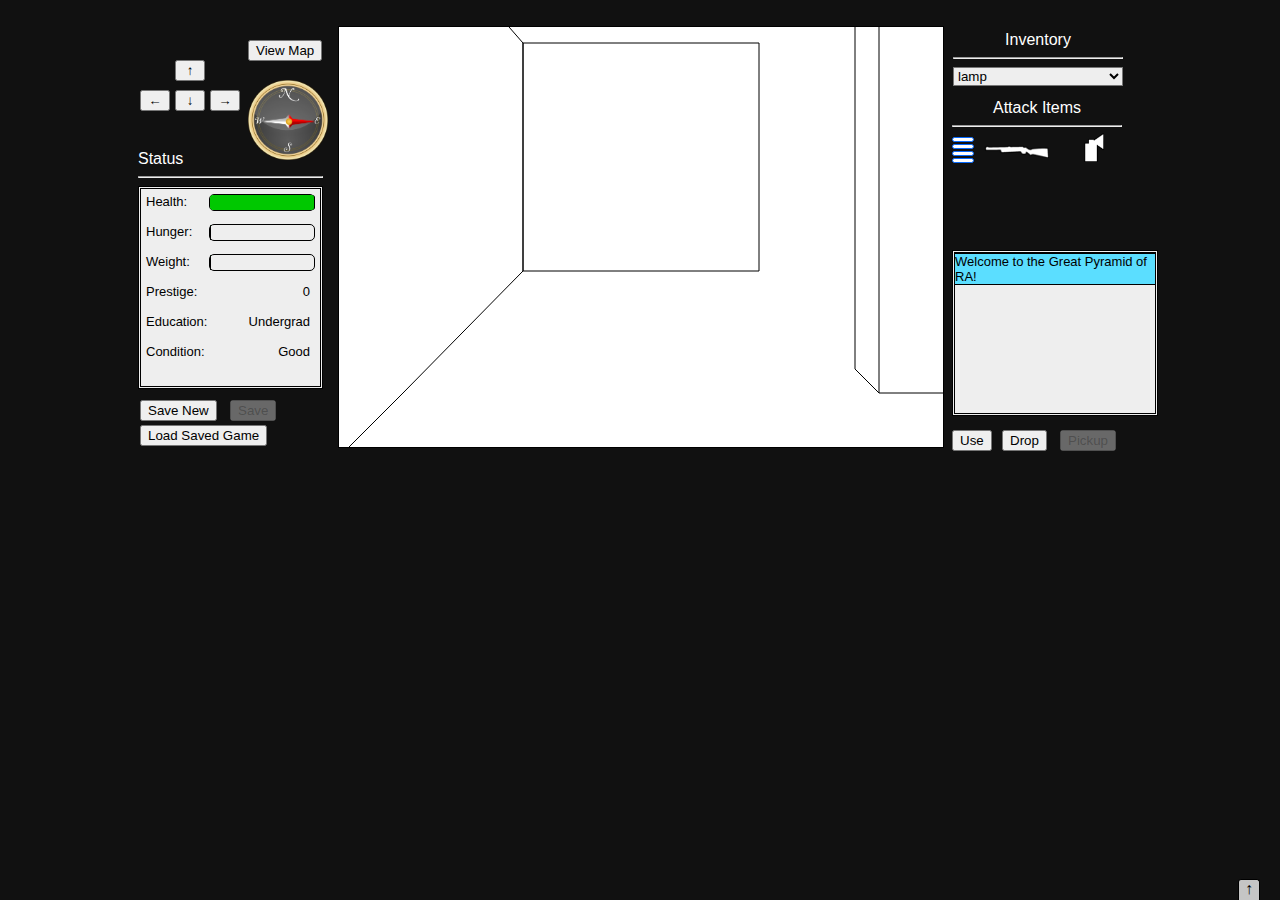
==== scarab/index.html @ b7496b99 "Initial checking of scarab code" ====
<html>
    <head>
        <title>Scarab of RA</title>
        <link rel="stylesheet" type="text/css" href="style.css" />
        <link rel="stylesheet" type="text/css" href="jquery-ui-1.8.22.custom.css" />
        <link rel="stylesheet" type="text/css" href="iphone.css" />
        <script type="text/javascript" language="JavaScript" src="raphael-min.js"></script>
        <script type="text/javascript" language="JavaScript" src="jquery-1.7.2.min.js"></script>
        <script type="text/javascript" language="JavaScript" src="jquery-ui-1.8.22.custom.min.js"></script>
        <script type="text/javascript" language="JavaScript" src="hieroglyphics.js"></script>
        <script type="text/javascript" language="JavaScript" src="messaging.js"></script>
        <script type="text/javascript" language="JavaScript" src="player_status.js"></script>
        <script type="text/javascript" language="JavaScript" src="item.js"></script>
        <script type="text/javascript" language="JavaScript" src="items.js"></script>
        <script type="text/javascript" language="JavaScript" src="defense.js"></script>
        <script type="text/javascript" language="JavaScript" src="progress_bar.js"></script>
        <script type="text/javascript" language="JavaScript" src="gui_menus.js"></script>
        <script type="text/javascript" language="JavaScript" src="gui_interactions.js"></script>
        <script type="text/javascript" language="JavaScript" src="gui_setup.js"></script>
        <script type="text/javascript" language="JavaScript" src="drawing.js"></script>
        <script type="text/javascript" language="JavaScript" src="maze.js"></script>
        <script type="text/javascript" language="JavaScript" src="draw_maze.js"></script>
        <script type="text/javascript" language="JavaScript" src="update_view.js"></script>
        <script type="text/javascript" language="JavaScript" src="movement.js"></script>
        <script type="text/javascript" language="JavaScript" src="gameIO.js"></script>
        <script type="text/javascript" language="JavaScript" src="traps.js"></script>
        <script type="text/javascript" language="JavaScript" src="character_images.js"></script>
        <script type="text/javascript" language="JavaScript" src="character_maps.js"></script>
        <script type="text/javascript" language="JavaScript" src="characters.js"></script>
        <script type="text/javascript" language="JavaScript" src="ai.js"></script>
        <script type="text/javascript" language="JavaScript" src="settings.js"></script>
        
        <link rel="SHORTCUT ICON" href="images/beetle_small.ico" />
    </head>
    
    <body onKeyDown="return KeyPress(event);">
        <br>
					<!-- view map button -->
			        <button type="button" onclick="ToggleMap();" id="view_map_button" class="view_map" style="vertical-align: top; position: relative; left: -90px; top: 20px;">View Map</button>
					<!-- Movement Buttons -->
					<div id="movement_controls" class="movement_controls"></div>
					
					<!-- Main Screen -->
					<DIV id="view" style="display: inline-block; border: 1px solid black; width: 604px; height: 420px; background-color: #FFF;"></DIV>
					<!-- Map -->
					<div id="map_view" class="map_view"></div>
					<!-- Click-to-fire --
					<div id="fire_defense" style="width: 604px; height: 420px; border: 0px solid green; overflow: auto;" onclick="ActiveDefense(event);"></div> -->
					<div id="fire_defense" style="width: 604px; height: 420px; border: 0px solid green; overflow: auto;"></div>
					
<br>
        <DIV id="needle" style="border: 0px; width: 14; height: 55;"></DIV>
        <DIV id="compass" style="border: 0px; width: 100px; height: 100px; margin-left: auto; margin-right: auto; text-align: center;"></DIV>
        
        <!-- Inventory List -->
        <DIV id="inventory"></DIV>
        <!-- Inventory Description -->
        <DIV id="inventory_description" class="inventory_description"></DIV>
        
        <!-- Use button -->
        <button id="use_button" class="use_button" onclick="UseSelectedItem();">Use</button>
        
        <!-- Drop button -->
        <button id="drop_button" class="drop_button" onclick="DropDialog();">Drop</button>
        
        <!-- Pickup button -->
        <button id="pickup_button" class="pickup_button" onclick="PickupItem();" disabled="disabled">Pickup</button>
        
        <!-- save and load buttons -->
        <button id="save_button" onclick="SaveGameDialog();">Save New</button>
        <button id="load_button" onclick="LoadGameDialog();">Load Saved Game</button>
        <button id="update_button" onclick="UpdateLastSave();" disabled="disabled">Save</button>
        
        <!-- attack items -->
        <DIV id="attack_items" class="attack_items"></DIV>
        
        <!-- Status Box -->
        <DIV id="status_window" class="status_window"></DIV>        
        
        <!-- Settings Box -->
        <DIV id="settings_panel" class="settings_panel"></DIV>
        <!-- "Bring up settings" button -->
        <DIV id="open_settings" class="open_settings" title="Settings">&uarr;</DIV>
        
        <script type="text/javascript">
            LoadImages();
        </script>
        
        <br><br>
        
        
        <!-- The following is a generic template for a menu, and is used/updated any time a menu is clicked (apple-logo, Game, Map, Speed, Inventory, Help, or Hints) -->
        <DIV id="generic_menu"></DIV>
        </DIV>
    </body>
</html>
---- scarab/style.css ----
body{
	background-color: #111;
}

DIV
{
    font-family: Arial;    
}

select.inventory_list{
	width: 170px;
	background-color: #EEE;
}

div.inventory_description{
	height: 160px;
	background-color: #EEE;
	font-size: small;
	overflow-y: auto;
	overflow-x: none;
}

.new_message{
	border-bottom: 1px solid black;
	border-top: 1px solid black;
	background-color: #5BDEFF;
	transition: background-color 2s, border-bottom 2s, border-top 2s;
	-webkit-transition: background-color 2s, border-bottom 2s, border-top 2s;
	-moz-transition: background-color 2s, border-bottom 2s, border-top 2s;
	-o-transition: backgorund-color 2s, border-bottom 2s, border-top 2s;
}

.old_message{
	border-bottom: 1px solid transparent;
	background-color: transparent;
	border-top: 1px solid transparent;
}

span.dart{
	display: inline-block;
	height: 3px;
	margin-top: 1px;
	margin-bottom: 1px;
	width: 20px;
	background-color: #FFF;
	border: 1px solid #0569FF;
	border-radius: 3px;
}

div.dart_holder{
	display: inline-block;
	padding-right: 10px;
}

.dartgun_icon{
	top: -6px;
	position: relative;
}

.spray_icon{
	top: -2px;
	position: relative;
	margin-left: 35px;
	width: 20px;
}

div.attack_items{
	height: 190px;
	width: 170px;
}

.map_view{
	height: 420px;
	width: 604px;
	border: 1px solid black;
	overflow: auto;
	-web-transition: height 2s;
	-moz-transition: height 2s; /* Firefox 4 */
	-webkit-transition: height 2s; /* Safari and Chrome */
	-o-transition: height 2s; /* Opera */
}

.map_view_reveal{
	height: 0px;
}

button.use_button{
	position: absolute;
}

button.drop_button{
	position: absolute;
}

button.pickup_button{
	position: absolute;
}

div.status_window{
	position: absolute;
	top: 150px;
	height: 230px;
	color: #FFF;
}

div.status{
	background-color: #EEE;
	font-size: small;
	border: 3px double black;
	height: 192px;
	color: #000;
	padding-top: 5px;
	padding-left: 5px;
}

div.health{
	width: 60%;
	height: 15px;
	border-radius: 5px;
	border: 1px solid black;
	display: inline-block;
	position: relative;
	float: right;
	margin-right: 5px;
}

div.hunger{
	width: 60%;
	height: 15px;
	border-radius: 5px;
	border: 1px solid black;
	display: inline-block;
	position: relative;
	float: right;
	margin-right: 5px;
}

div.weight{
	width: 60%;
	height: 15px;
	border-radius: 5px;
	border: 1px solid black;
	display: inline-block;
	position: relative;
	float: right;
	margin-right: 5px;
}

div.prestige_points{
	width: 50%;
	height: 15px;
	display: inline-block;
	position: relative;
	float: right;
	margin-right: 10px;
	text-align: right;
}

div.load_game{
	width: 400px;
	height: 250px;
	left: 50%;
	margin-left: -200px;
	top: 100px;
	display: block;
	position: absolute;
	border: 3px double black;
	border-radius: 5px;
	background-color: #FFF;
}

div.load_game button{
	left: 50%;
	margin-left: -37px;
	width: 75px;
	position: relative;
}

div.load_game_div{
	width: 90%;
	margin-left: auto;
	margin-right: auto;
	height: 150px;
	border: 1px solid black;
	overflow-x: auto;
	overflow-y: scroll;
}

div.save_as{
	width: 400px;
	height: 150px;
	left: 50%;
	margin-left: -200px;
	top: 150px;
	display: block;
	position: absolute;
	border: 3px double black;
	border-radius: 5px;
	background-color: #FFF;
}

div.save_as button{
	padding-left: 20px;
	padding-right: 20px;
	margin-left: 10px;
	margin-right: 10px;
}

div.loadable_game{
	vertical-align: top;
	padding-top: 5px;
	padding-bottom: 5px;
	cursor: hand;
	font-size: small;
	display: inline-block;
	width: 291px;
	padding-left: 10px;
	border: 1px solid transparent;
	transition: background-color 0.5s, border 0.5s;
	-moz-transition: background-color 0.5s, border 0.5s; /* Firefox 4 */
	-webkit-transition: background-color 0.5s, border 0.5s; /* Safari and Chrome */
	-o-transition: background-color 0.5s, border 0.5s; /* Opera */
}
div.loadable_game:hover{
	background-color: #ABCEFF;
	border: 1px solid black;
}

div.del_saved_game{
	display: inline-block;
	width: 40px;
	text-align: center;
	cursor: hand;
	border: 1px solid transparent;
	padding-top: 5px;
	padding-bottom: 5px;
	float: right;
	font-size: small;
	transition: background-color 0.5s, border 0.5s;
	-moz-transition: background-color 0.5s, border 0.5s; /* Firefox 4 */
	-webkit-transition: background-color 0.5s, border 0.5s; /* Safari and Chrome */
	-o-transition: background-color 0.5s, border 0.5s; /* Opera */
}

div.del_saved_game:hover{
	background-color: #F00;
	border: 1px solid black;
}

span.save_as_name{
	font-size: small;
}

div.drop_dialog{
	width: 400px;
	height: 150px;
	left: 50%;
	margin-left: -200px;
	top: 150px;
	display: block;
	position: absolute;
	border: 3px double black;
	border-radius: 5px;
	background-color: #FFF;
}

div.quantity_slider{
	width: 85%;
	margin-left: auto;
	margin-right: auto;
}

div.pickup_dialog{
	width: 400px;
	height: 190px;
	left: 50%;
	margin-left: -200px;
	top: 125px;
	display: block;
	position: absolute;
	border: 3px double black;
	border-radius: 5px;
	background-color: #FFF;
}

.settings_panel{
	width: 100%;
	display: block;
	position: absolute;
	height: 0px;
	background-color: #C5C5C5;
	left: 0px;
	z-index: 2;
	bottom: 0px;	
	transition: height 1s;
	-moz-transition: height 1s; /* Firefox 4 */
	-webkit-transition: height 1s; /* Safari and Chrome */
	-o-transition: height 1s; /* Opera */
}

.open_settings{
	display: block;
	position: absolute;
	right: 20px;
	width: 20px;
	border-top: 1px solid black;
	border-left: 1px solid black;
	border-right: 1px solid black;
	border-top-left-radius: 3px;
	border-top-right-radius: 3px;
	background-color: #C5C5C5;
	bottom: 0px;
	text-align: center;
	padding-bottom: 2px;
	cursor: hand;
	z-index: 3;
	transition: bottom 1s;
	-moz-transition: bottom 1s; /* Firefox 4 */
	-webkit-transition: bottom 1s; /* Safari and Chrome */
	-o-transition: bottom 1s; /* Opera */
}

.open_settings_open{
	bottom: 150px;
}

.settings_panel_expanded{
	height: 150px;
	border-top: 1px solid black;
	border-top-left-radius: 15px;
	border-top-right-radius: 15px;
	transition: height 1s;
	-moz-transition: height 1s; /* Firefox 4 */
	-webkit-transition: height 1s; /* Safari and Chrome */
	-o-transition: height 1s; /* Opera */
}

.close_settings{
	display: block;
	position: absolute;
	right: 20px;
	width: 20px;
	border: 1px solid black;
	border-radius: 3px;
	background-color: #FFF;
	top: 10px;
	text-align: center;
	padding-bottom: 2px;
	cursor: hand;
}

.input_forward{
	display: block;
	height: 28px;
	width: 28px;
	position: absolute;
	left: 130px;
	top: 30px;
	border: 1px solid black;
	border-radius: 5px;
	padding: 2px 2px 2px 2px;
	transition: border 0.5s, background-color 0.5s;
	-moz-transition: border 0.5s, background-color 0.5s; /* Firefox 4 */
	-webkit-transition: border 0.5s, background-color 0.5s; /* Safari and Chrome */
	-o-transition: border 0.5s, background-color 0.5s; /* Opera */
}

.input_forward:hover{
	border: 1px solid #00AAFF;
}

.input_backward{
	display: block;
	height: 30px;
	width: 30px;
	position: absolute;
	left: 130px;
	top: 100px;
	border: 1px solid black;
	border-radius: 5px;
	padding: 2px 2px 2px 2px;
	transition: border 0.5s, background-color 0.5s;
	-moz-transition: border 0.5s, background-color 0.5s; /* Firefox 4 */
	-webkit-transition: border 0.5s, background-color 0.5s; /* Safari and Chrome */
	-o-transition: border 0.5s, background-color 0.5s; /* Opera */
}

.input_backward:hover{
	border: 1px solid #00AAFF;
}

.input_left{
	display: block;
	height: 30px;
	width: 30px;
	position: absolute;
	left: 96px;
	top: 64px;
	border: 1px solid black;
	border-radius: 5px;
	padding: 2px 2px 2px 2px;
	transition: border 0.5s, background-color 0.5s;
	-moz-transition: border 0.5s, background-color 0.5s; /* Firefox 4 */
	-webkit-transition: border 0.5s, background-color 0.5s; /* Safari and Chrome */
	-o-transition: border 0.5s, background-color 0.5s; /* Opera */
}

.input_left:hover{
	border: 1px solid #00AAFF;
}

.input_right{
	display: block;
	height: 30px;
	width: 30px;
	position: absolute;
	left: 164px;
	top: 64px;
	border: 1px solid black;
	border-radius: 5px;
	padding: 2px 2px 2px 2px;
	transition: border 0.5s, background-color 0.5s;
	-moz-transition: border 0.5s, background-color 0.5s; /* Firefox 4 */
	-webkit-transition: border 0.5s, background-color 0.5s; /* Safari and Chrome */
	-o-transition: border 0.5s, background-color 0.5s; /* Opera */
}

.input_right:hover{
	border: 1px solid #00AAFF;
}

.input_drop{
	display: block;
	height: 40px;
	width: 40px;
	position: absolute;
	left: 240px;
	top: 30px;
	border: 1px solid black;
	border-radius: 5px;
	padding: 2px 2px 2px 2px;
	transition: border 0.5s, background-color 0.5s;
	-moz-transition: border 0.5s, background-color 0.5s; /* Firefox 4 */
	-webkit-transition: border 0.5s, background-color 0.5s; /* Safari and Chrome */
	-o-transition: border 0.5s, background-color 0.5s; /* Opera */
}

.input_drop:hover{
	border: 1px solid #00AAFF;
}

.input_pickup{
	display: block;
	height: 40px;
	width: 40px;
	position: absolute;
	left: 290px;
	top: 30px;
	border: 1px solid black;
	border-radius: 5px;
	padding: 2px 2px 2px 2px;
	transition: border 0.5s, background-color 0.5s;
	-moz-transition: border 0.5s, background-color 0.5s; /* Firefox 4 */
	-webkit-transition: border 0.5s, background-color 0.5s; /* Safari and Chrome */
	-o-transition: border 0.5s, background-color 0.5s; /* Opera */
}

.input_pickup:hover{
	border: 1px solid #00AAFF;
}

.input_map{
	display: block;
	height: 40px;
	width: 40px;
	position: absolute;
	left: 240px;
	top: 80px;
	border: 1px solid black;
	border-radius: 5px;
	padding: 2px 2px 2px 2px;
	transition: border 0.5s, background-color 0.5s;
	-moz-transition: border 0.5s, background-color 0.5s; /* Firefox 4 */
	-webkit-transition: border 0.5s, background-color 0.5s; /* Safari and Chrome */
	-o-transition: border 0.5s, background-color 0.5s; /* Opera */
}

.input_map:hover{
	border: 1px solid #00AAFF;
}

.input_use{
	display: block;
	height: 40px;
	width: 40px;
	position: absolute;
	left: 290px;
	top: 80px;
	border: 1px solid black;
	border-radius: 5px;
	padding: 2px 2px 2px 2px;
	transition: border 0.5s, background-color 0.5s;
	-moz-transition: border 0.5s, background-color 0.5s; /* Firefox 4 */
	-webkit-transition: border 0.5s, background-color 0.5s; /* Safari and Chrome */
	-o-transition: border 0.5s, background-color 0.5s; /* Opera */
}

.input_use:hover{
	border: 1px solid #00AAFF;
}

.grab_keystroke{
	background-color: #0569FF;
	border: 1px solid #00AAFF;
}

.movement_label{
	display: block;
	width: 80px;
	position: absolute;
	left: 90px;
	top: 6px;
	text-align: center;
	font-size: small;
}

.action_label{
	display: block;
	width: 90px;
	position: absolute;
	left: 220px;
	top: 6px;
	text-align: center;
	font-size: small;
}

.speed_label{
	display: block;
	width: 90px;
	position: absolute;
	left: 400px;
	top: 6px;
	text-align: center;
	font-size: small;
}

.speed_bar{
	display: block;
	width: 120px;
	position: absolute;
	left: 400px;
	top: 30px;
}

.speed_display{
	display: block;
	width: 50px;
	position: absolute;
	left: 525px;
	top: 30px;
	text-align: center;
	font-size: small;
}

.movement_controls{
	vertical-align: top;
	margin-left: 50%;
	position: absolute; 
	left: -500px; 
	top: 60px;
	height: 80px;
	width: 100px;
}

.forward_button{
	margin-left: 50%;
	width: 30px;
	left: -15px;
	position: relative;
}

.left_button{
	width: 30px;
	position: absolute;
	top: 30px;
	left: 0px;
}

.back_button{
	margin-left: 50%;
	width: 30px;
	left: -15px;
	position: absolute;
	top: 30px;
}

.right_button{
	width: 30px;
	position: absolute;
	top: 30px;
	right: 0px;
}
---- scarab/iphone.css ----
@media only screen and(max-width:480px),only screen and(max-device-width:480px){button.view_map{width:75px;left:10px;}select.inventory_list{width:100px;height:20px;background-color:#EEE;}button.use_button{position:absolute;top:0;}button.drop_button{position:absolute;top:0;}}
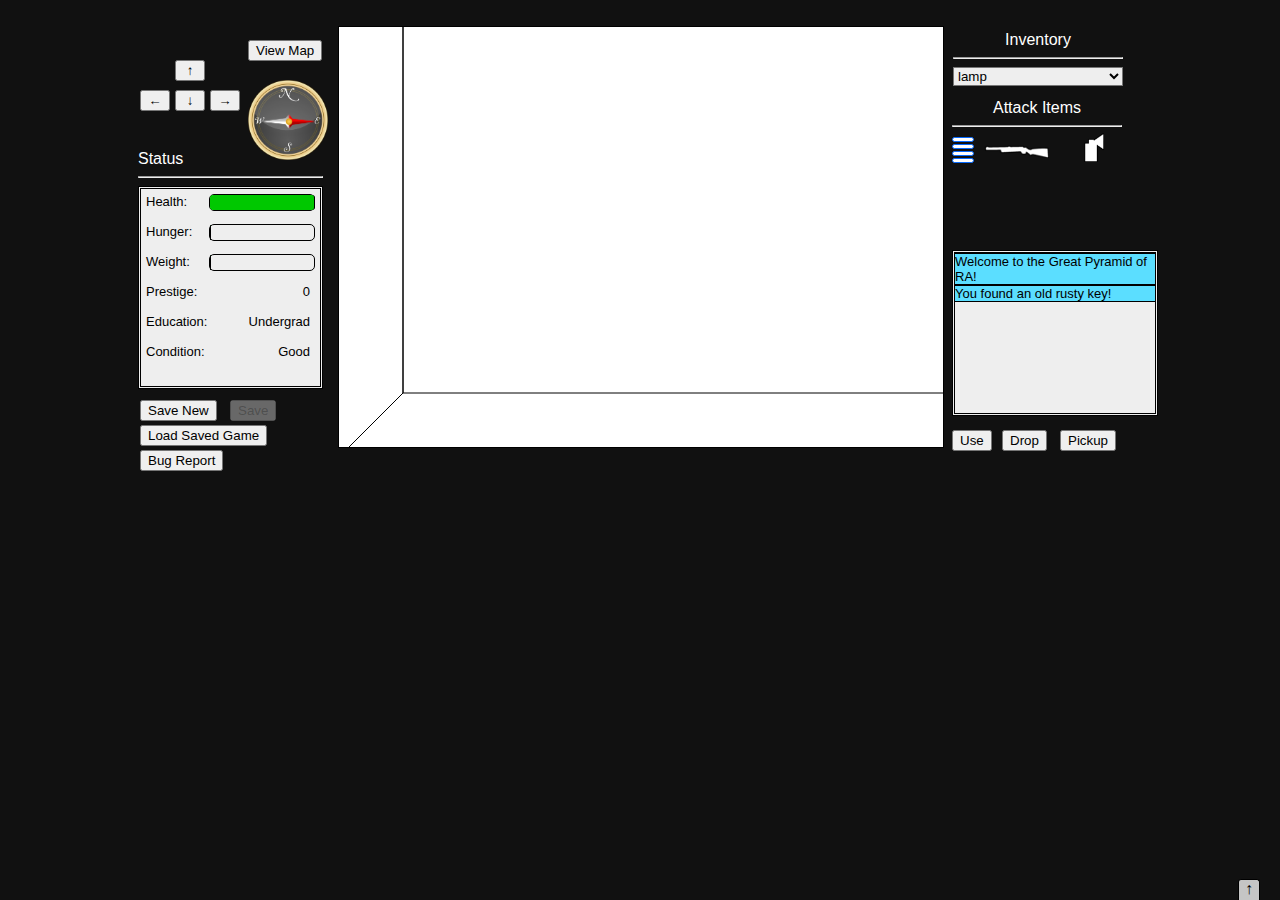
==== commit 888eed6b: "A few minor fixes, added a 'Bug Report' feature to help in the future" ====
--- a/scarab/index.html
+++ b/scarab/index.html
@@ -29,6 +29,7 @@
         <script type="text/javascript" language="JavaScript" src="characters.js"></script>
         <script type="text/javascript" language="JavaScript" src="ai.js"></script>
         <script type="text/javascript" language="JavaScript" src="settings.js"></script>
+        <script type="text/javascript" language="JavaScript" src="bugreport.js"></script>
         
         <link rel="SHORTCUT ICON" href="images/beetle_small.ico" />
     </head>
@@ -70,6 +71,7 @@
         <button id="save_button" onclick="SaveGameDialog();">Save New</button>
         <button id="load_button" onclick="LoadGameDialog();">Load Saved Game</button>
         <button id="update_button" onclick="UpdateLastSave();" disabled="disabled">Save</button>
+        <button id="bug_report_button" onclick="BugReport();">Bug Report</button>
         
         <!-- attack items -->
         <DIV id="attack_items" class="attack_items"></DIV>
